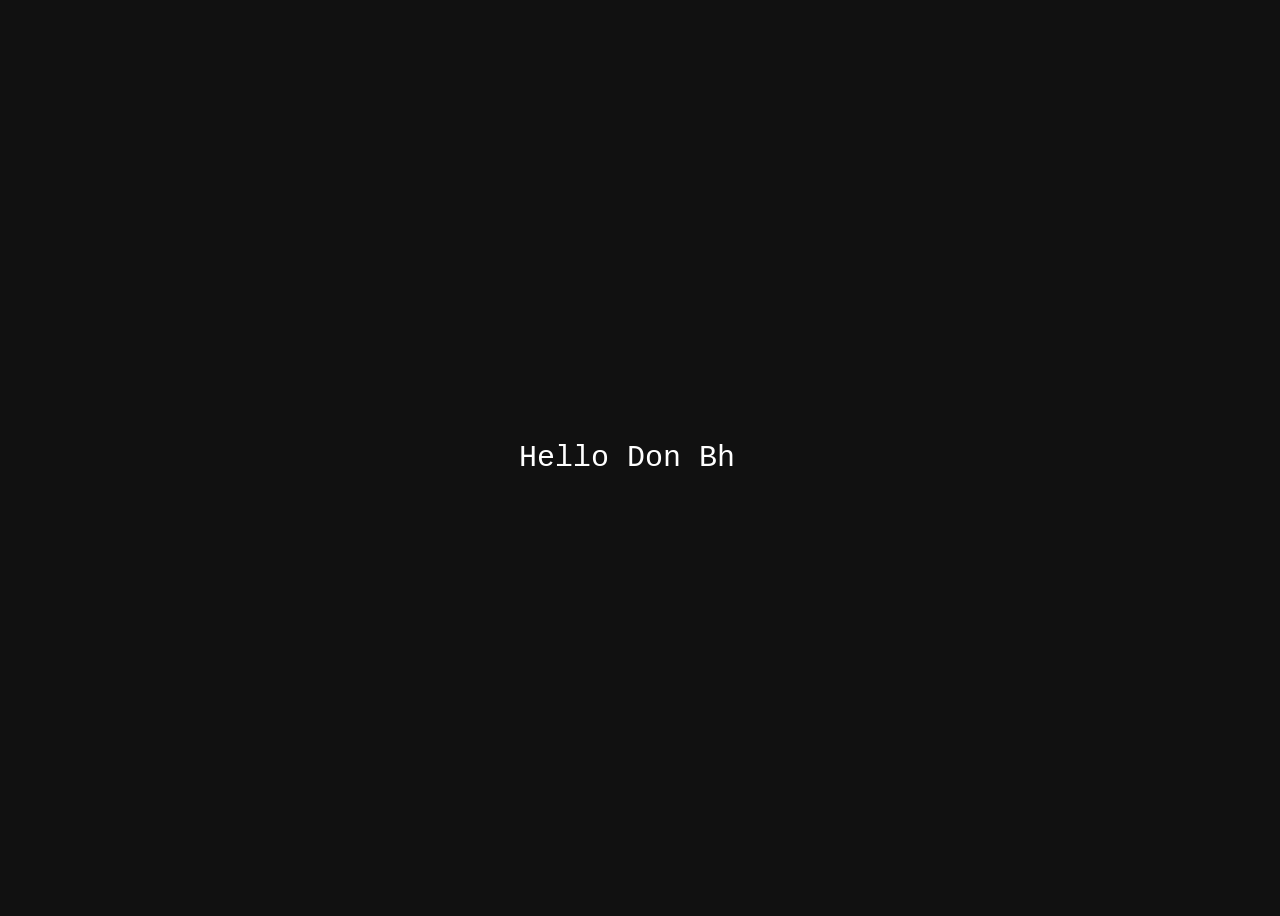
==== css/ok.html @ 80a8acd5 "update" ====
<!DOCTYPE html>
<html lang="en">
<head>
<meta charset="UTF-8">
<meta name="viewport" content="width=device-width, initial-scale=1.0">

<title>Typing Effect</title>

<style>
    body {
        background: #111;
        color: white;
        font-size: 30px;
        display: flex;
        justify-content: center;
        align-items: center;
        height: 100vh;
        font-family: monospace;
    }

    .cursor {
        display: inline-block;
        width: 3px;
        background: white;
        margin-left: 5px;
        animation: blink 0.7s infinite;
    }

    @keyframes blink {
        0%, 50%, 100% { opacity: 1; }
        25%, 75% { opacity: 0; }
    }
</style>
</head>

<body>

<div>
    <span id="text"></span>
    <span class="cursor"></span>
</div>

<script>
const words = ["Hello Don Bhai😡", "Web Developer", "Frontend Expert"];
let wordIndex = 0;
let charIndex = 0;
let isDeleting = false;

function typeEffect() {
    let currentWord = words[wordIndex];
    
    if (isDeleting) {
        charIndex--;
    } else {
        charIndex++;
    }

    document.getElementById("text").textContent = currentWord.substring(0, charIndex);

    let speed = isDeleting ? 50 : 100;

    if (!isDeleting && charIndex === currentWord.length) {
        speed = 1500; // rukna
        isDeleting = true;
    } 
    else if (isDeleting && charIndex === 0) {
        isDeleting = false;
        wordIndex = (wordIndex + 1) % words.length;
        speed = 500;
    }

    setTimeout(typeEffect, speed);
}

typeEffect();
</script>

</body>
</html>
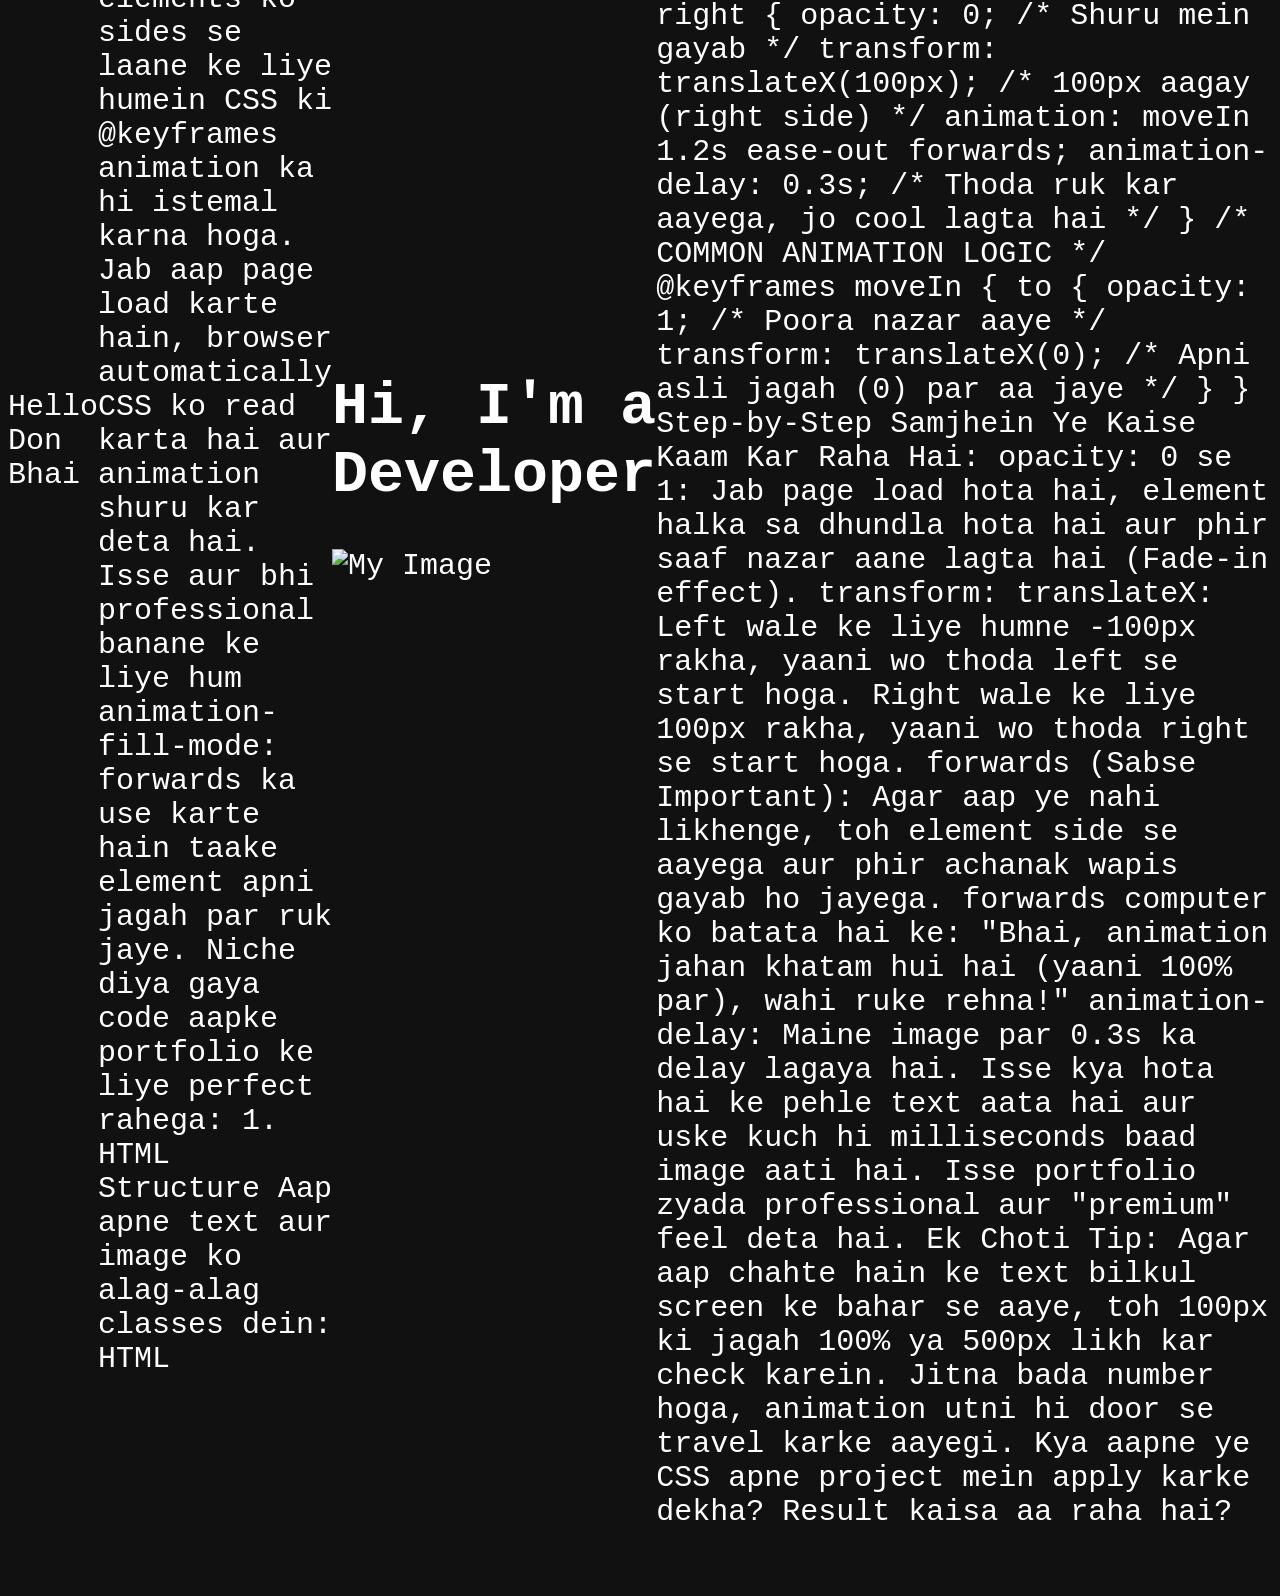
==== commit 27a0a8b6: "update" ====
--- a/css/ok.html
+++ b/css/ok.html
@@ -76,4 +76,85 @@
 </script>
 
 </body>
-</html>+</html>
+
+You said
+jab screen refresh ho ya jab load ho to tab sides se aye or apne jagah pe rokh jaye
+
+Gemini said
+Screen refresh ya page load hote hi elements ko sides se laane ke liye humein CSS ki @keyframes animation ka hi istemal karna hoga. Jab aap page load karte hain, browser automatically CSS ko read karta hai aur animation shuru kar deta hai.
+
+Isse aur bhi professional banane ke liye hum animation-fill-mode: forwards ka use karte hain taake element apni jagah par ruk jaye.
+
+Niche diya gaya code aapke portfolio ke liye perfect rahega:
+
+1. HTML Structure
+Aap apne text aur image ko alag-alag classes dein:
+
+HTML
+<div class="hero-section">
+    <div class="reveal-left">
+        <h1>Hi, I'm a Developer</h1>
+        <p id="typing-text"></p>
+    </div>
+
+    <div class="reveal-right">
+        <img src="profile.jpg" alt="My Image">
+    </div>
+</div>
+2. CSS Magic (The Secret Sauce)
+Humein translateX (X-axis par move karna) aur opacity (shafafiyat) ka use karna hai.
+
+CSS
+/* Puray page ka overflow-x hidden rakhein taake 
+   animation ke waqt side-scroll na aaye */
+body {
+    overflow-x: hidden;
+}
+
+.hero-section {
+    display: flex;
+    justify-content: space-around;
+    align-items: center;
+    height: 100vh;
+}
+
+/* LEFT SIDE ANIMATION */
+.reveal-left {
+    opacity: 0; /* Shuru mein gayab */
+    transform: translateX(-100px); /* 100px pichay (left side) */
+    animation: moveIn 1.2s ease-out forwards; /* 1.2 seconds mein aayega */
+}
+
+/* RIGHT SIDE ANIMATION */
+.reveal-right {
+    opacity: 0; /* Shuru mein gayab */
+    transform: translateX(100px); /* 100px aagay (right side) */
+    animation: moveIn 1.2s ease-out forwards;
+    animation-delay: 0.3s; /* Thoda ruk kar aayega, jo cool lagta hai */
+}
+
+/* COMMON ANIMATION LOGIC */
+@keyframes moveIn {
+    to {
+        opacity: 1; /* Poora nazar aaye */
+        transform: translateX(0); /* Apni asli jagah (0) par aa jaye */
+    }
+}
+Step-by-Step Samjhein Ye Kaise Kaam Kar Raha Hai:
+opacity: 0 se 1: Jab page load hota hai, element halka sa dhundla hota hai aur phir saaf nazar aane lagta hai (Fade-in effect).
+
+transform: translateX:
+
+Left wale ke liye humne -100px rakha, yaani wo thoda left se start hoga.
+
+Right wale ke liye 100px rakha, yaani wo thoda right se start hoga.
+
+forwards (Sabse Important): Agar aap ye nahi likhenge, toh element side se aayega aur phir achanak wapis gayab ho jayega. forwards computer ko batata hai ke: "Bhai, animation jahan khatam hui hai (yaani 100% par), wahi ruke rehna!"
+
+animation-delay: Maine image par 0.3s ka delay lagaya hai. Isse kya hota hai ke pehle text aata hai aur uske kuch hi milliseconds baad image aati hai. Isse portfolio zyada professional aur "premium" feel deta hai.
+
+Ek Choti Tip:
+Agar aap chahte hain ke text bilkul screen ke bahar se aaye, toh 100px ki jagah 100% ya 500px likh kar check karein. Jitna bada number hoga, animation utni hi door se travel karke aayegi.
+
+Kya aapne ye CSS apne project mein apply karke dekha? Result kaisa aa raha hai?
